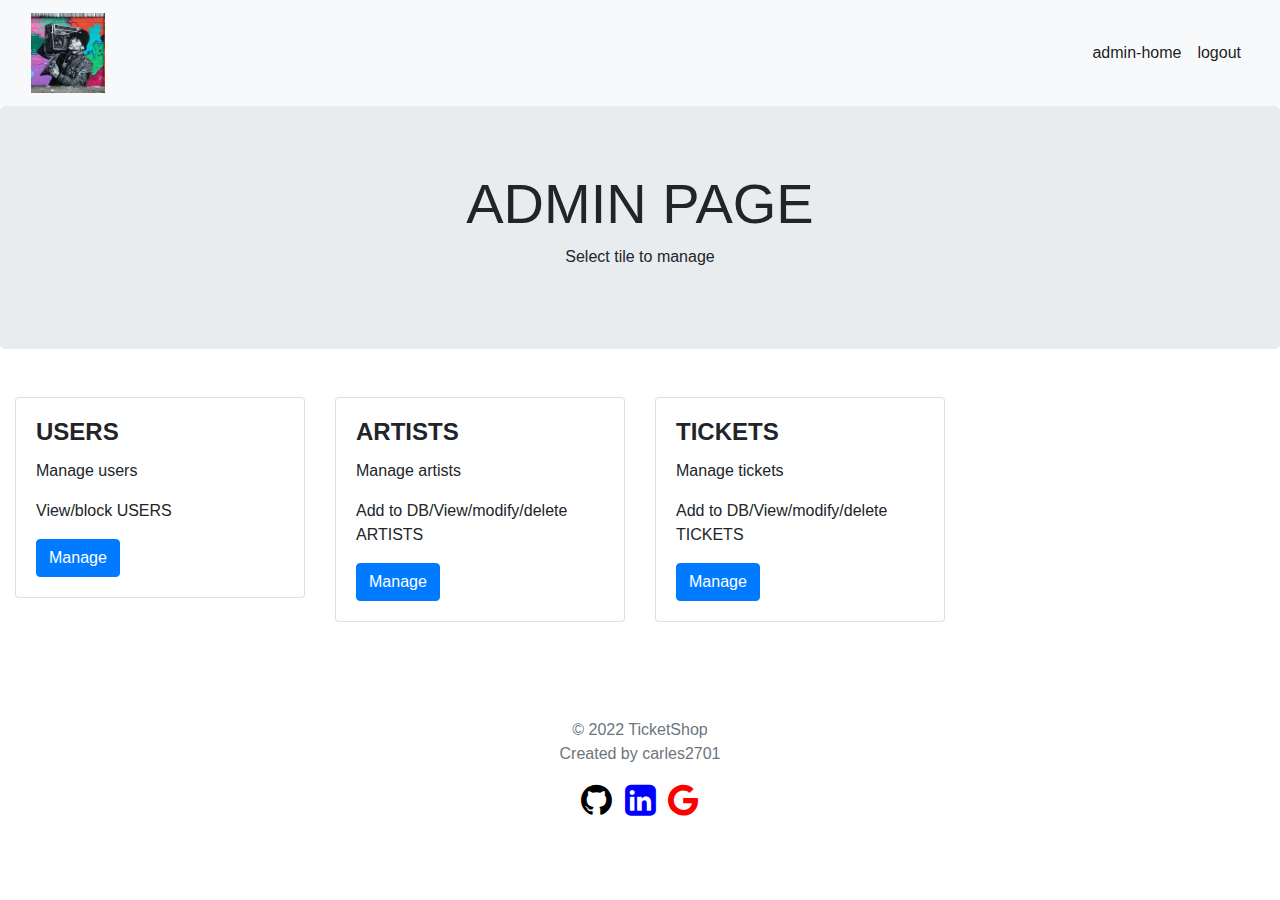
==== src/main/resources/templates/adminPage.html @ c7909311 "11.03" ====
<!doctype html>
<html lang="en" xmlns:th="http://www.thymeleaf.org">
<head>
  <title>TicketShop</title>
  <meta charset="UTF-8">
  <meta name="viewport"
        content="width=device-width, user-scalable=no, initial-scale=1.0, maximum-scale=1.0, minimum-scale=1.0">
  <meta http-equiv="X-UA-Compatible" content="ie=edge">
  <link rel="stylesheet" href="https://stackpath.bootstrapcdn.com/bootstrap/4.4.1/css/bootstrap.min.css"
        integrity="sha384-Vkoo8x4CGsO3+Hhxv8T/Q5PaXtkKtu6ug5TOeNV6gBiFeWPGFN9MuhOf23Q9Ifjh" crossorigin="anonymous">
  <link rel="stylesheet" href="https://use.fontawesome.com/releases/v5.7.0/css/all.css"
        integrity="sha384-lZN37f5QGtY3VHgisS14W3ExzMWZxybE1SJSEsQp9S+oqd12jhcu+A56Ebc1zFSJ" crossorigin="anonymous">
  <link rel="stylesheet" href="https://cdnjs.cloudflare.com/ajax/libs/font-awesome/4.7.0/css/font-awesome.min.css">

</head>
<body>
<nav class="navbar navbar-expand-lg navbar-light bg-light" >
  <div class="container-fluid">
    <a class="navbar-brand" href="#">
      <img th:src="@{/logo.png}"  src="../static/logo.png" width="auto" height="80" class="d-inline-block align-top" alt="" />
    </a>
    <button class="navbar-toggler" type="button" data-toggle="collapse" data-target="#navbarSupportedContent" aria-controls="navbarSupportedContent" aria-expanded="false" aria-label="Toggle navigation">
      <span class="navbar-toggler-icon"></span>
    </button>

    <div class="collapse navbar-collapse" id="navbarSupportedContent">
      <ul class="navbar-nav mr-auto"></ul>
      <ul class="navbar-nav">
        <li class="nav-item active">
          <a class="nav-link" th:href="@{/admin}" href="#">admin-home</a>
        </li>
        <li class="nav-item active">
          <a class="nav-link" th:href="@{/logout}" href="#">logout</a>
        </li>

      </ul>

    </div>
  </div>
</nav>
<div class="jumbotron text-center">
  <h1 class="display-4"><b>ADMIN PAGE</b></h1>
  <p>Select tile to manage</p>
</div>
<div class="container-fluid">
  <div class="row">
    <div class="col-sm-3 pt-3" >
      <div class="card" style="background-color:white;">
        <div class="card-body">
          <h4 class="card-title"><b>USERS</b></h4>
          <p class="card-text">Manage users</p>
          <p class="card-text">View/block USERS</p>
          <a href="#" th:href="@{/admin/categories}" class="card-link btn btn-primary">Manage</a>
        </div>
      </div>
    </div>
    <div class="col-sm-3 pt-3" >
      <div class="card" style="background-color:white;">
        <div class="card-body">
          <h4 class="card-title"><b>ARTISTS</b></h4>
          <p class="card-text">Manage artists</p>
          <p class="card-text">Add to DB/View/modify/delete ARTISTS</p>
          <a href="#" th:href="@{/admin/categories}" class="card-link btn btn-primary">Manage</a>
        </div>
      </div>
    </div>
    <div class="col-sm-3 pt-3" >
      <div class="card" style="background-color:white;">
        <div class="card-body">
          <h4 class="card-title"><b>TICKETS</b></h4>
          <p class="card-text">Manage tickets</p>
          <p class="card-text">Add to DB/View/modify/delete TICKETS</p>
          <a href="#" th:href="@{/admin/categories}" class="card-link btn btn-primary">Manage</a>
        </div>
      </div>
    </div>

  </div>
</div>
</body>
<footer class="my-5 pt-5 text-muted text-center text-small">
  <p class="text-center text-muted">&copy; 2022 TicketShop</br>Created by carles2701</p>
  <ul class="list-inline">
    <li class="list-inline-item"><a href="https://github.com/carles2701"><i class="fa fa-github" style="font-size:36px;color:black"></i></a></li>
    <li class="list-inline-item"><a href="https://www.linkedin.com/in/karol-bagi%C5%84ski-bb80861a8/"><i class="fa fa-linkedin-square" style="font-size:36px;color:blue"></i></a></li>
    <li class="list-inline-item"><a href="mailto:carles2701@gmail.com"><i class="fa fa-google" style="font-size:36px;color:red"></i></a></li>
  </ul>
</footer>
</html>
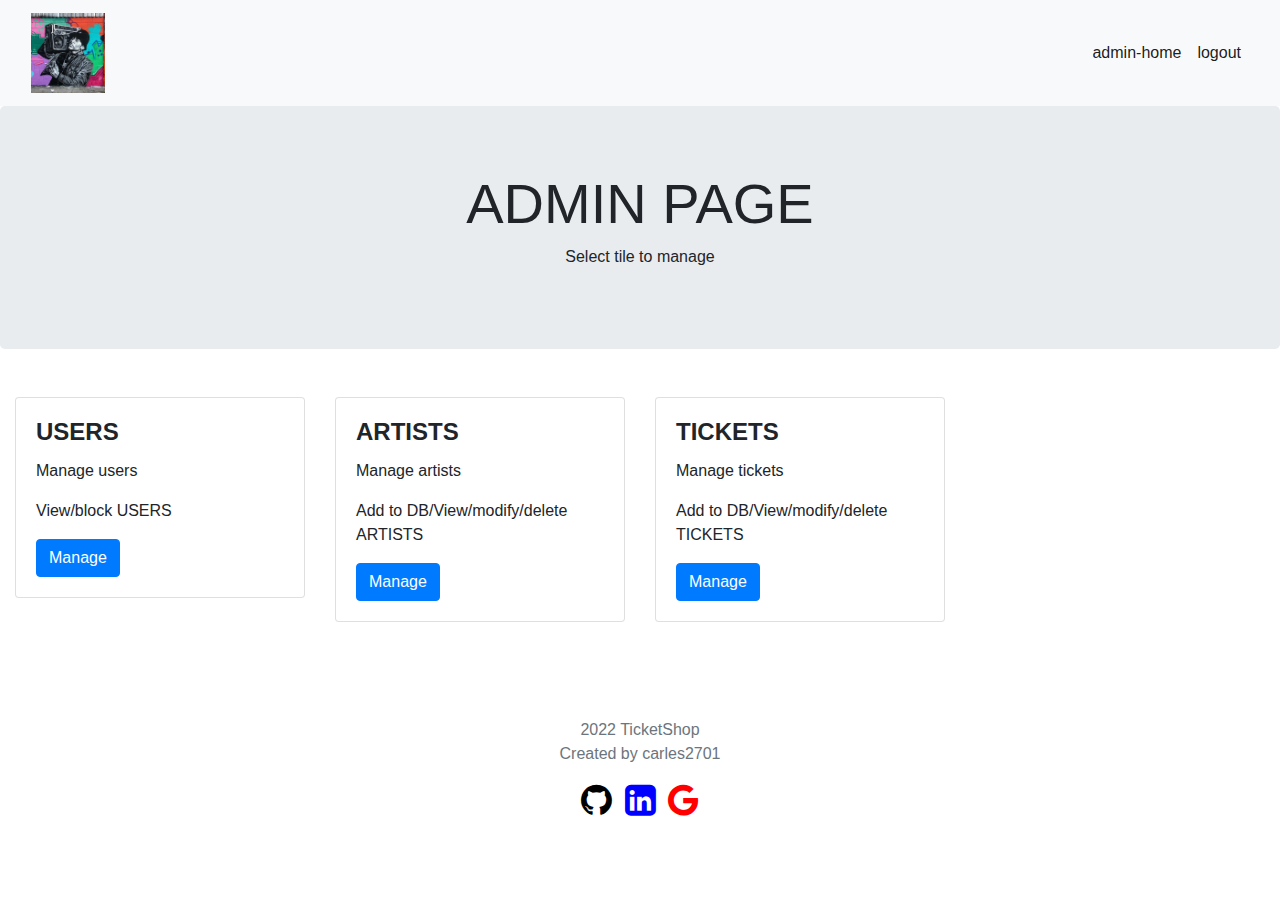
==== commit 00033477: "15.04.2022" ====
--- a/src/main/resources/templates/adminPage.html
+++ b/src/main/resources/templates/adminPage.html
@@ -50,7 +50,7 @@
           <h4 class="card-title"><b>USERS</b></h4>
           <p class="card-text">Manage users</p>
           <p class="card-text">View/block USERS</p>
-          <a href="#" th:href="@{/admin/categories}" class="card-link btn btn-primary">Manage</a>
+          <a href="#" th:href="@{/admin/users}" class="card-link btn btn-primary">Manage</a>
         </div>
       </div>
     </div>
@@ -60,7 +60,7 @@
           <h4 class="card-title"><b>ARTISTS</b></h4>
           <p class="card-text">Manage artists</p>
           <p class="card-text">Add to DB/View/modify/delete ARTISTS</p>
-          <a href="#" th:href="@{/admin/categories}" class="card-link btn btn-primary">Manage</a>
+          <a href="#" th:href="@{/admin/artists}" class="card-link btn btn-primary">Manage</a>
         </div>
       </div>
     </div>
@@ -70,7 +70,7 @@
           <h4 class="card-title"><b>TICKETS</b></h4>
           <p class="card-text">Manage tickets</p>
           <p class="card-text">Add to DB/View/modify/delete TICKETS</p>
-          <a href="#" th:href="@{/admin/categories}" class="card-link btn btn-primary">Manage</a>
+          <a href="#" th:href="@{/admin/tickets}" class="card-link btn btn-primary">Manage</a>
         </div>
       </div>
     </div>
@@ -79,7 +79,7 @@
 </div>
 </body>
 <footer class="my-5 pt-5 text-muted text-center text-small">
-  <p class="text-center text-muted">&copy; 2022 TicketShop</br>Created by carles2701</p>
+  <p class="text-center text-muted">2022 TicketShop</br>Created by carles2701</p>
   <ul class="list-inline">
     <li class="list-inline-item"><a href="https://github.com/carles2701"><i class="fa fa-github" style="font-size:36px;color:black"></i></a></li>
     <li class="list-inline-item"><a href="https://www.linkedin.com/in/karol-bagi%C5%84ski-bb80861a8/"><i class="fa fa-linkedin-square" style="font-size:36px;color:blue"></i></a></li>
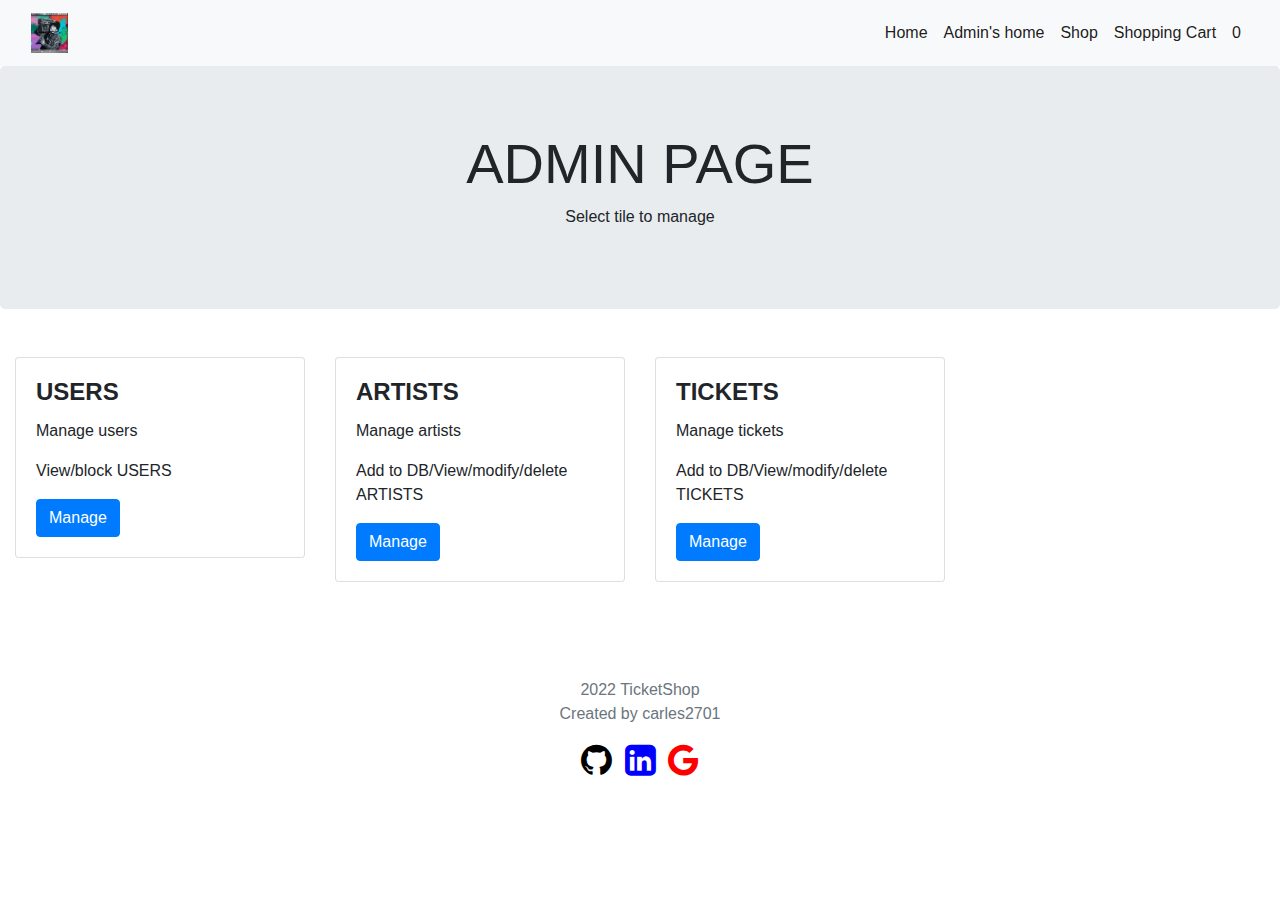
==== commit 10d94eb9: "24.04.2022" ====
--- a/src/main/resources/templates/adminPage.html
+++ b/src/main/resources/templates/adminPage.html
@@ -17,7 +17,7 @@
 <nav class="navbar navbar-expand-lg navbar-light bg-light" >
   <div class="container-fluid">
     <a class="navbar-brand" href="#">
-      <img th:src="@{/logo.png}"  src="../static/logo.png" width="auto" height="80" class="d-inline-block align-top" alt="" />
+      <img th:src="@{/logo.png}" th:href="@{/index}" src="../static/logo.png" width="auto" height="40" class="d-inline-block align-top" alt="" />
     </a>
     <button class="navbar-toggler" type="button" data-toggle="collapse" data-target="#navbarSupportedContent" aria-controls="navbarSupportedContent" aria-expanded="false" aria-label="Toggle navigation">
       <span class="navbar-toggler-icon"></span>
@@ -27,12 +27,21 @@
       <ul class="navbar-nav mr-auto"></ul>
       <ul class="navbar-nav">
         <li class="nav-item active">
-          <a class="nav-link" th:href="@{/admin}" href="#">admin-home</a>
+          <a class="nav-link" th:href="@{/}" href="#">Home</a>
         </li>
         <li class="nav-item active">
-          <a class="nav-link" th:href="@{/logout}" href="#">logout</a>
+          <a class="nav-link" th:href="@{/admin}" href="#">Admin's home</a>
         </li>
-
+        </li>
+        <li class="nav-item active">
+          <a class="nav-link" th:href="@{/shop}" href="#">Shop</a>
+        </li>
+        <li class="nav-item active">
+          <a class="nav-link" th:href="@{/cart}" href="#">Shopping Cart</a>
+        </li>
+        <li class="nav-item active">
+          <span class="nav-link" th:text="${size_shopping_cart}">0</span>
+        </li>
       </ul>
 
     </div>
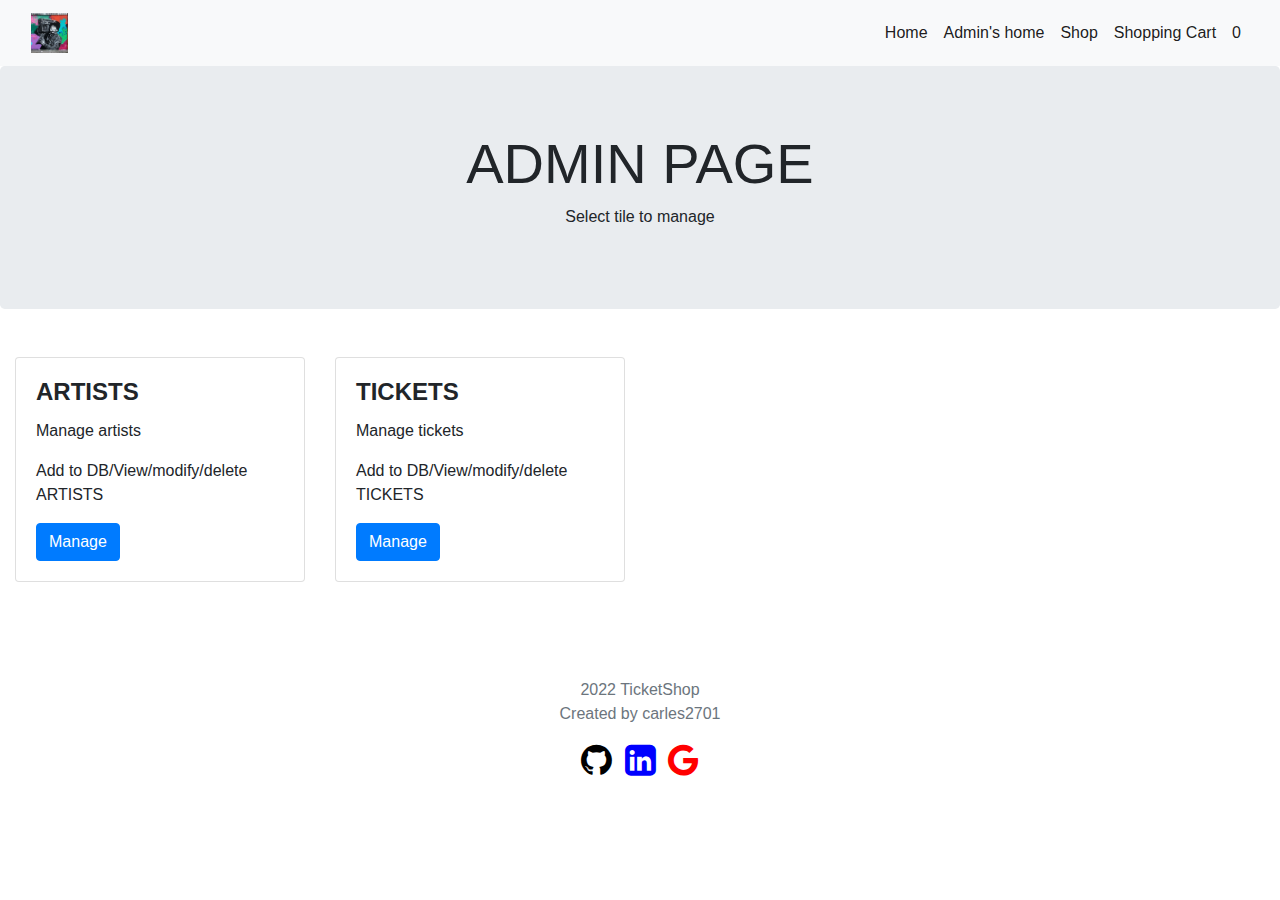
==== commit fcacaae1: "24.04.2022" ====
--- a/src/main/resources/templates/adminPage.html
+++ b/src/main/resources/templates/adminPage.html
@@ -56,16 +56,6 @@
     <div class="col-sm-3 pt-3" >
       <div class="card" style="background-color:white;">
         <div class="card-body">
-          <h4 class="card-title"><b>USERS</b></h4>
-          <p class="card-text">Manage users</p>
-          <p class="card-text">View/block USERS</p>
-          <a href="#" th:href="@{/admin/users}" class="card-link btn btn-primary">Manage</a>
-        </div>
-      </div>
-    </div>
-    <div class="col-sm-3 pt-3" >
-      <div class="card" style="background-color:white;">
-        <div class="card-body">
           <h4 class="card-title"><b>ARTISTS</b></h4>
           <p class="card-text">Manage artists</p>
           <p class="card-text">Add to DB/View/modify/delete ARTISTS</p>
